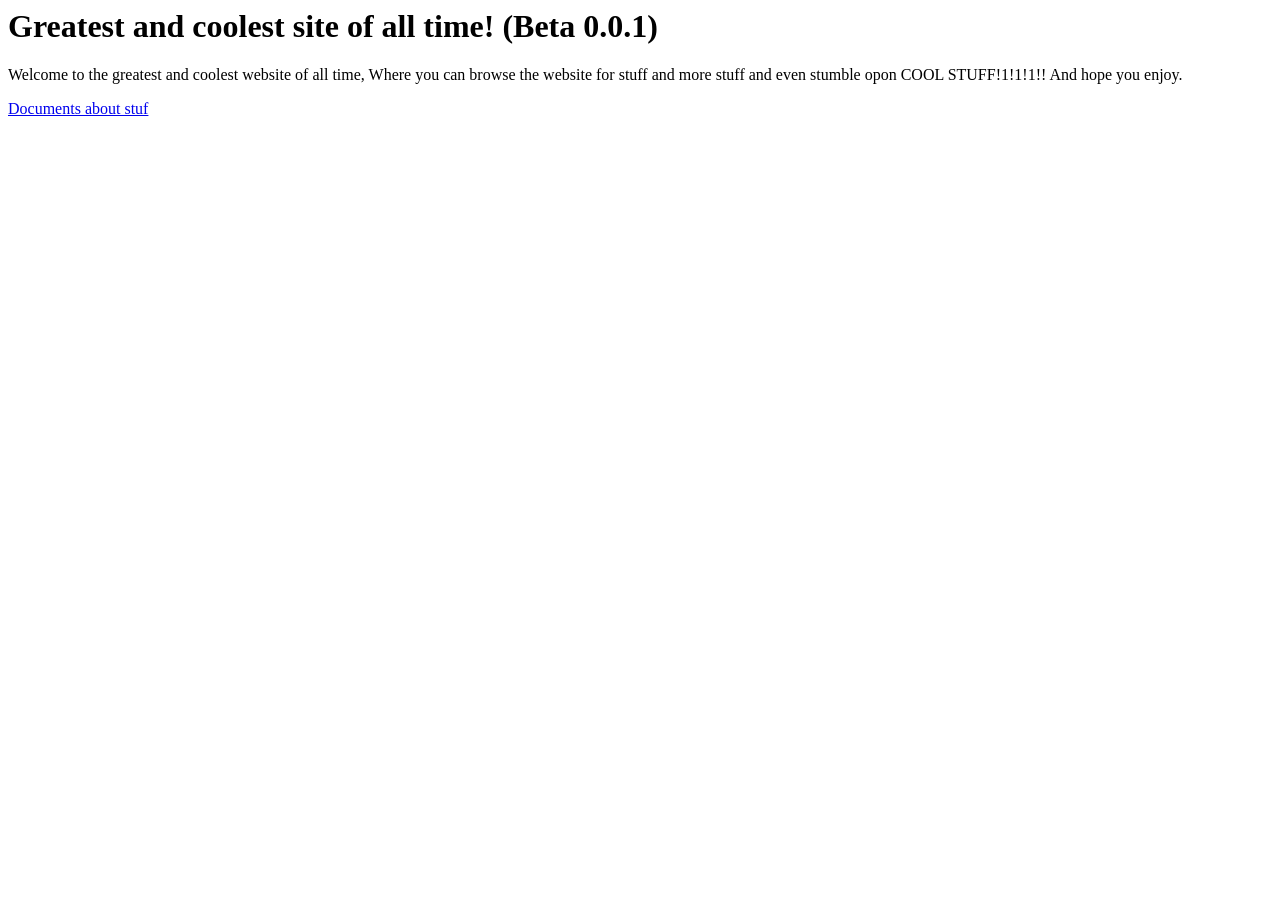
==== Greg/index.html @ b4778275 "Add files via upload" ====
<DOCTYPE html>
<html>
   <head>
      <title>Greatest Site Of All Time!!!</title>
   </head>
   <body>
      <h1>Greatest and coolest site of all time! (Beta 0.0.1)</h1>
      <p>Welcome to the greatest and coolest website of all time, Where you can browse the website for stuff and more stuff and even stumble opon COOL STUFF!1!1!1!! And hope you enjoy.</p>
      <a href="documents\index.html"> Documents about stuf </a>
   </body>
</html>
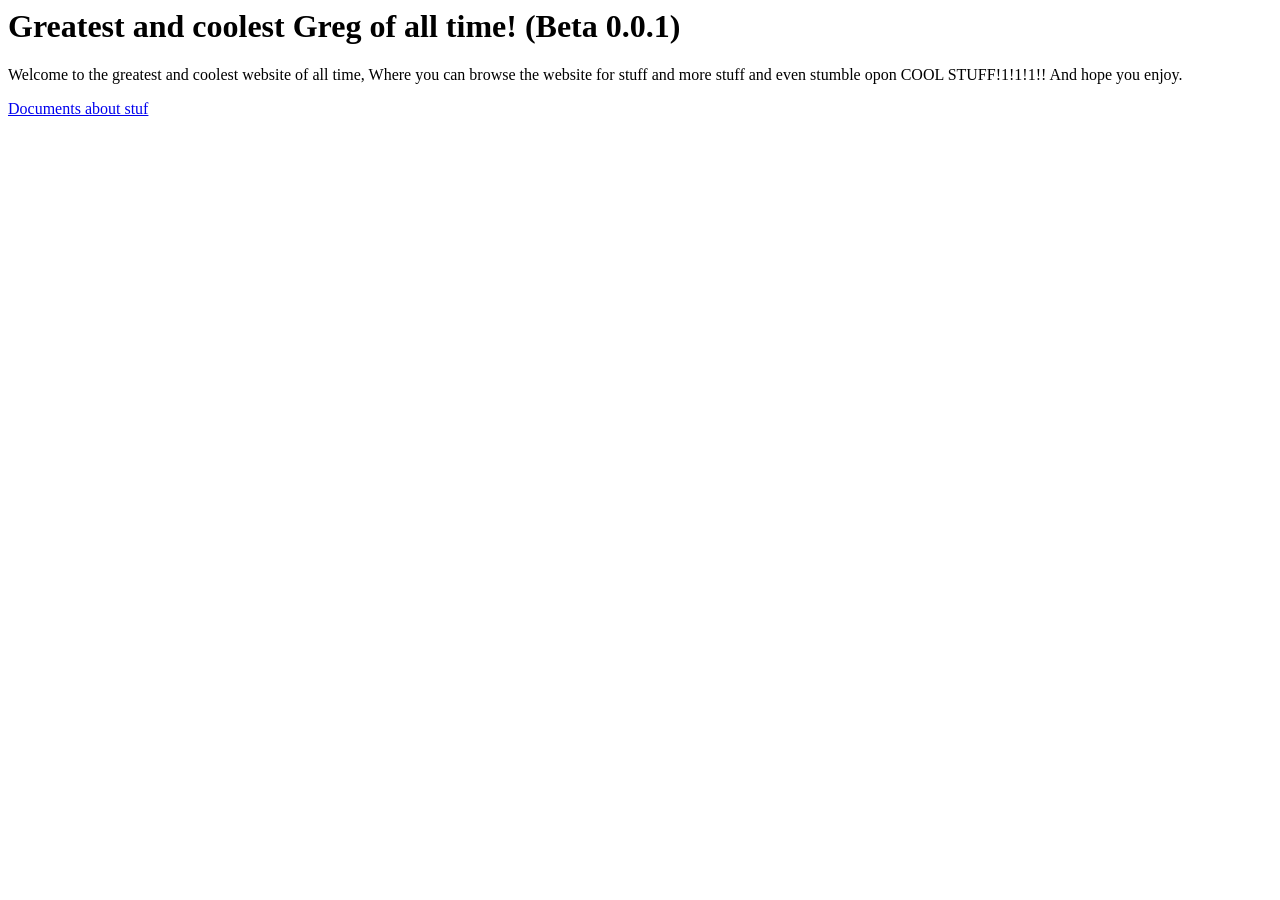
==== commit 944af320: "Update index.html content for Greg section" ====
--- a/Greg/index.html
+++ b/Greg/index.html
@@ -4,8 +4,8 @@
       <title>Greatest Site Of All Time!!!</title>
    </head>
    <body>
-      <h1>Greatest and coolest site of all time! (Beta 0.0.1)</h1>
+      <h1>Greatest and coolest Greg of all time! (Beta 0.0.1)</h1>
       <p>Welcome to the greatest and coolest website of all time, Where you can browse the website for stuff and more stuff and even stumble opon COOL STUFF!1!1!1!! And hope you enjoy.</p>
       <a href="documents\index.html"> Documents about stuf </a>
    </body>
-</html>+</html>
